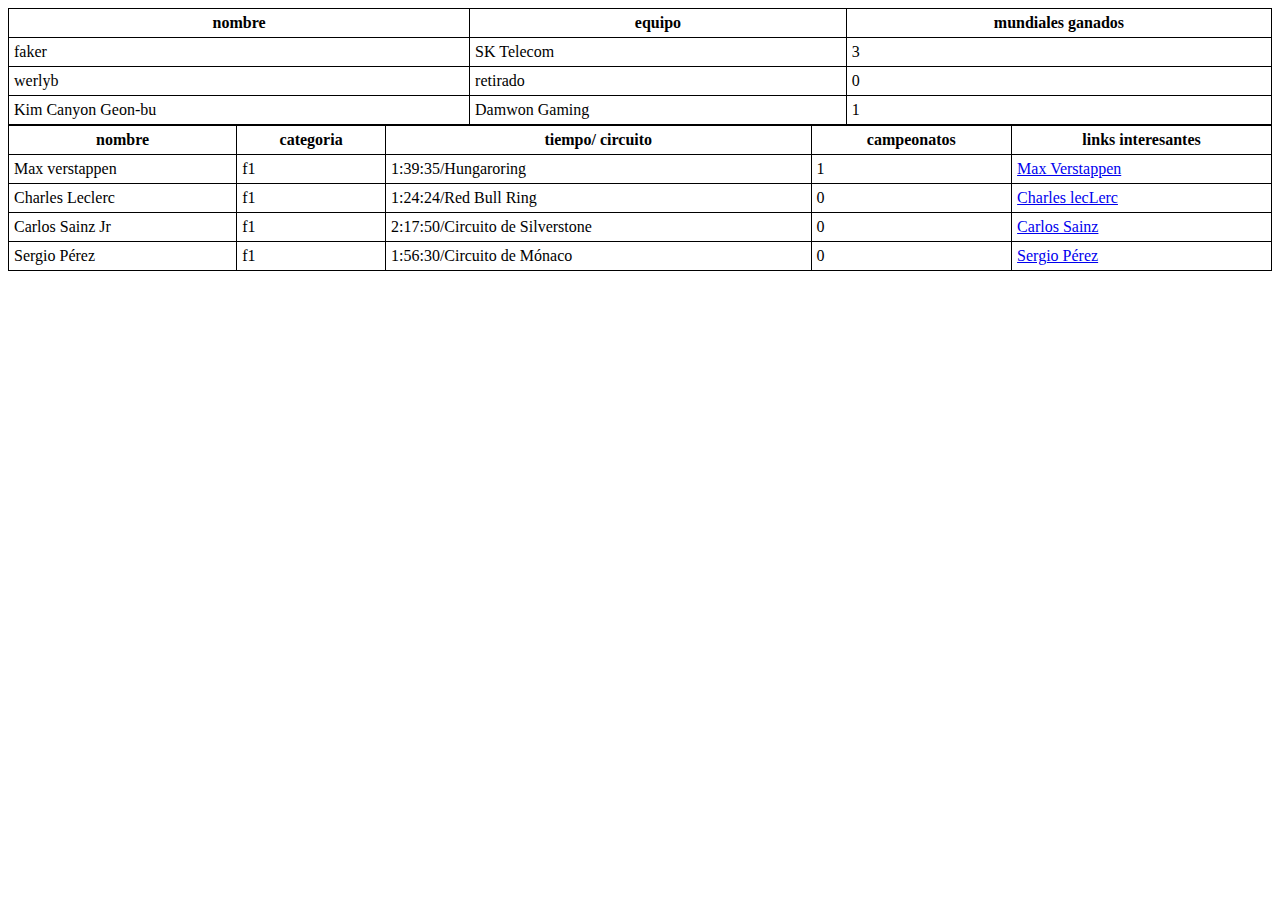
==== U02P02/ejercicio2.html @ 3929ec41 "practica2" ====
<!DOCTYPE html>
<html lang="en">

<head>
    <meta charset="UTF-8">
    <meta http-equiv="X-UA-Compatible" content="IE=edge">
    <meta name="viewport" content="width=device-width, initial-scale=1.0">
    <title>Document</title>
</head>

<body>
    
    <style>
        table,
        td,
        th {
            border: 1px solid black;
            border-collapse: collapse;
            padding: 5px;
        }

        table {
            width: 100%;
        }
    </style>
    
    <table>
        <thead>
            <tr>
                <th>nombre</th>
                <th>equipo</th>
                <th>mundiales ganados</th>
            </tr>
        </thead>
        <tbody>
            <tr>
                <td>faker</td>
                <td>SK Telecom</td>
                <td>3</td>
            <tr>
                <td>werlyb</td>
                <td>retirado</td>
                <td>0</td>
            </tr>
            <tr>
                <td>Kim Canyon Geon-bu</td>
                <td>Damwon Gaming</td>
                <td>1</td>
            </tr>

        </tbody>
    </table>
    <table>
        <tbody>
            <tr>
                <th>nombre</th>
                <th>categoria</th>
                <th colspan="2"> tiempo/ circuito</th>
                <th>campeonatos</th>
                <th>links interesantes</th>
            </tr>
            <tr>
                <td>Max verstappen</td>
                <td>f1</td>
                <td colspan="2">1:39:35/Hungaroring</td>
                <td>1</td>
                <td><a href="https://www.instagram.com/maxverstappen1/" target="_blank">Max Verstappen</a></td>
            </tr>
            <tr>
                <td>Charles Leclerc</td>
                <td>f1</td>
                <td colspan="2">1:24:24/Red Bull Ring</td>
                <td>0</td>
                <td><a href="https://www.instagram.com/charles_leclerc/" target="_blank">Charles lecLerc</a></td>
            </tr>
            <tr>
                <td>Carlos Sainz Jr</td>
                <td>f1</td>
                <td colspan="2">2:17:50/Circuito de Silverstone</td>
                <td>0</td>
                <td><a href="https://www.instagram.com/carlossainz55/" target="_blank">Carlos Sainz</a>
            </td>
            <tr>
                <td>Sergio Pérez</td>
                <td>f1</td>
                <td colspan="2">1:56:30/Circuito de Mónaco</td>
                <td>0</td>
                <td><a href="https://www.instagram.com/schecoperez/" target="_blank">Sergio Pérez</a>
            </td>

    </table>
</body>

</html>
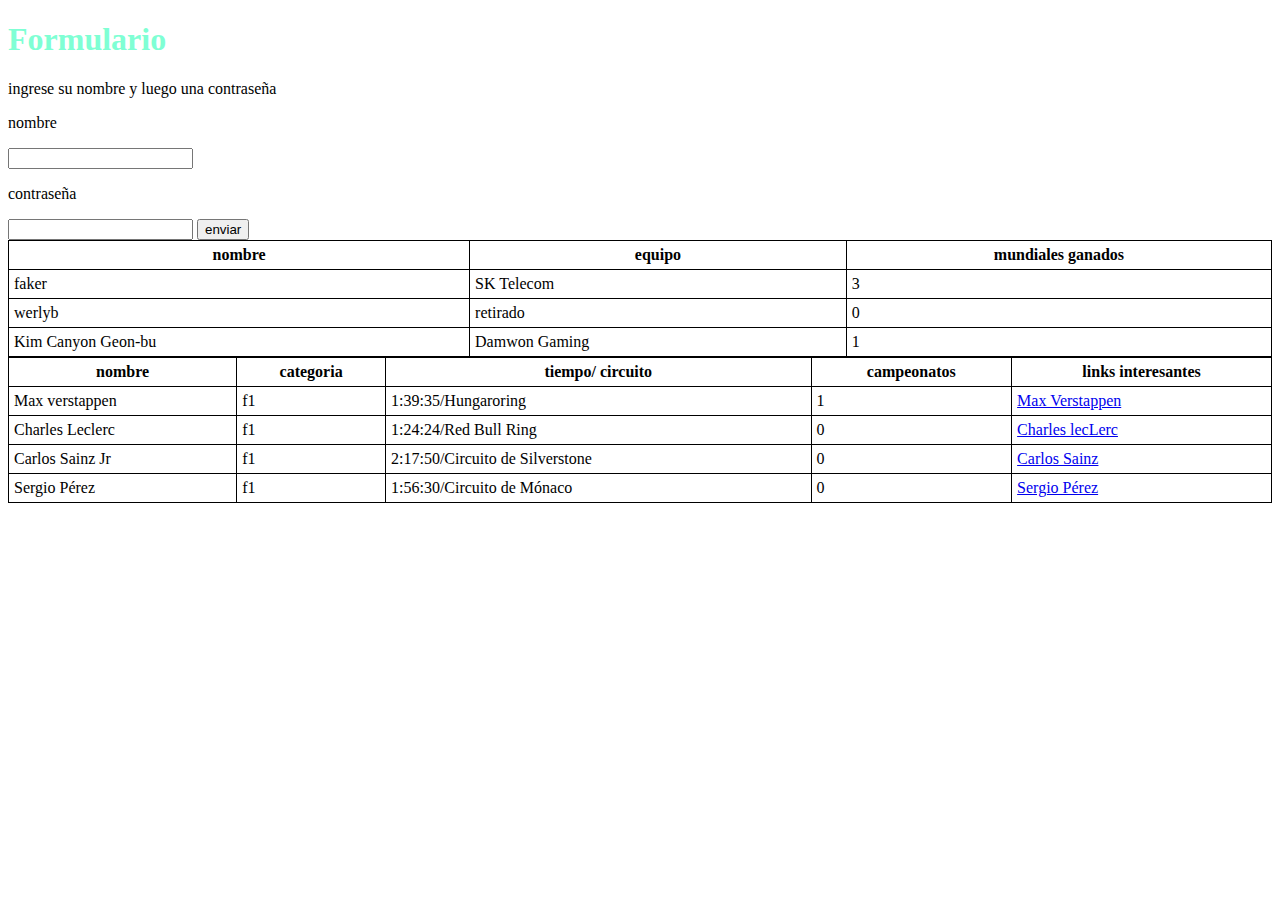
==== commit 4d19cb13: "practica2" ====
--- a/U02P02/ejercicio2.html
+++ b/U02P02/ejercicio2.html
@@ -9,7 +9,9 @@
 </head>
 
 <body>
-    
+    <h1>Formulario</h1>
+<style> h1{color:aquamarine}</style>
+
     <style>
         table,
         td,
@@ -23,7 +25,15 @@
             width: 100%;
         }
     </style>
+    <p>ingrese su nombre y luego una contraseña</p>
+    <p>nombre</p>
+    <p><label for="nombre"></label></p>
+    <input type="text" id="nombre" name="nombre"value="">
+    <p>contraseña</p>
+    <p><label for="password"></label></p>
+    <input type="password" name="password" id="password">
     
+    <input type="submit" value="enviar">
     <table>
         <thead>
             <tr>
@@ -89,6 +99,7 @@
             </td>
 
     </table>
+    <h1></h1>
 </body>
 
 </html>